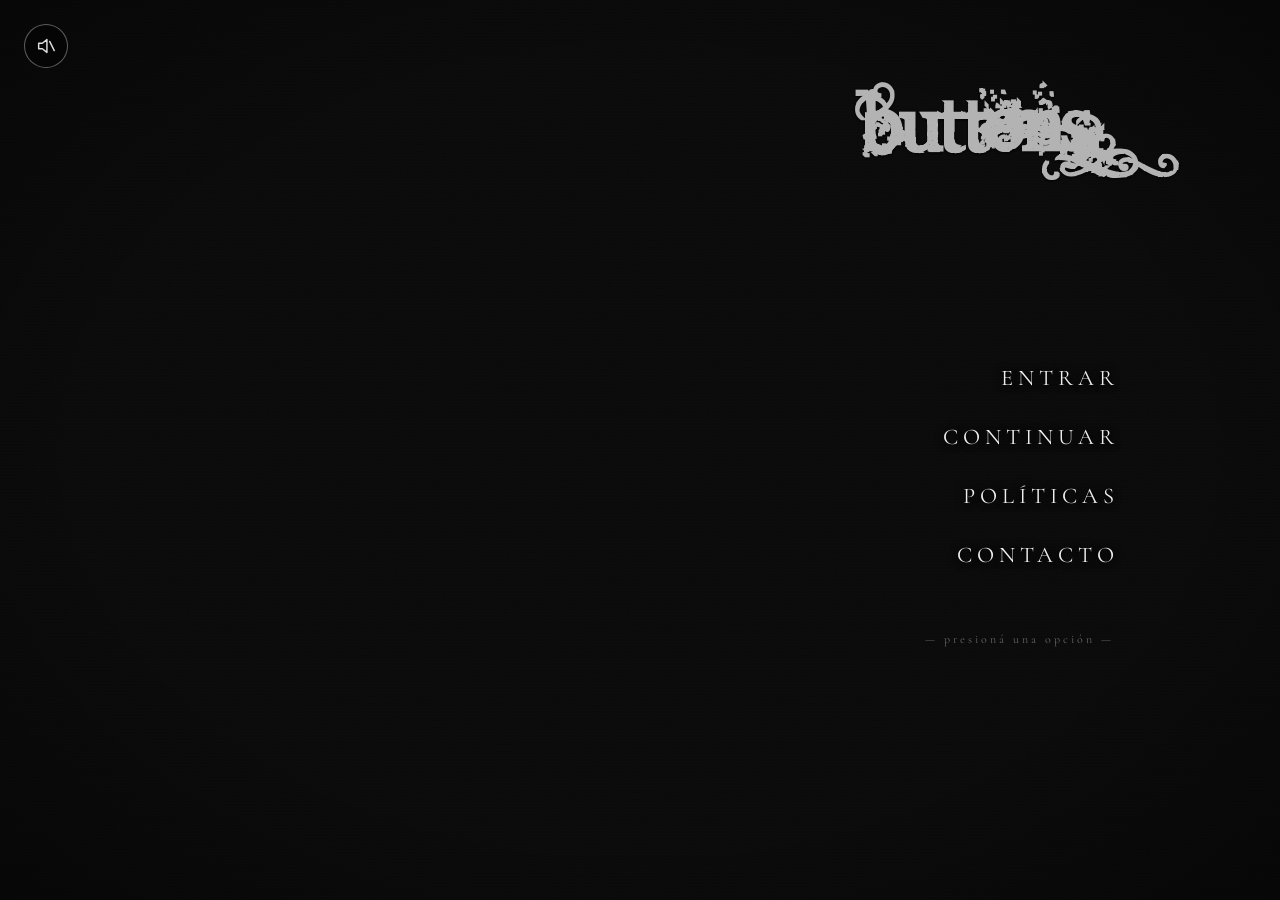
==== index.html @ fa7d5e07 "Remove decorative question-mark doodles from hero Co-Authored-By: Claude Sonnet 5 <noreply@anthropic" ====
<!DOCTYPE html>
<html lang="es">
<head>
  <meta charset="UTF-8">
  <meta name="viewport" content="width=device-width, initial-scale=1.0">
  <title>Nombre de tu proyecto</title>
  <style>html,body{background:#0a0a0a;}</style>
  <link href="https://fonts.googleapis.com/css2?family=Cormorant+Garamond:wght@300;400;500&display=swap" rel="stylesheet">
  <link rel="stylesheet" href="style.css">
</head>
<body>

<svg width="0" height="0" style="position:absolute" aria-hidden="true">
  <defs>
    <filter id="thin-logo">
      <feMorphology operator="erode" radius="0.28"></feMorphology>
    </filter>
  </defs>
</svg>

 <section class="hero">
  <div class="hero-video-frame">
    <video class="hero-char-video" autoplay muted loop playsinline>
      <source src="assets/video/hero-character.mp4" type="video/mp4">
    </video>
    <div class="vhs-overlay"></div>
    <div class="grain-overlay"></div>
  </div>

  <div class="hero-menu">
    <h1 class="hero-logo">Buttons</h1>
    <nav class="start-menu">
      <a href="tienda.html" class="menu-item">Entrar</a>
      <a href="#continuar" class="menu-item">Continuar</a>
      <a href="politicas.html" class="menu-item">Políticas</a>
      <a href="#contacto" class="menu-item">Contacto</a>
    </nav>
    <p class="hero-date">— presioná una opción —</p>
  </div>

  <audio id="bg-music" loop preload="none">
    <source src="assets/audio/bg-music.mp3" type="audio/mpeg">
  </audio>

  <button id="sound-toggle" class="sound-toggle" type="button" aria-label="Activar música" aria-pressed="false">
    <svg viewBox="0 0 24 24" width="22" height="22" fill="none" stroke="currentColor" stroke-width="1.6" stroke-linecap="round" stroke-linejoin="round">
      <path d="M4 9v6h4l5 4V5L8 9H4z"></path>
      <path class="sound-wave" d="M16.5 8.5a5 5 0 0 1 0 7"></path>
      <path class="sound-wave" d="M19 6a9 9 0 0 1 0 12"></path>
      <line class="sound-mute" x1="16" y1="7" x2="21" y2="17"></line>
    </svg>
  </button>
</section>

  <!-- Página de inicio únicamente -->

  <script>
    const music = document.getElementById('bg-music');
    const toggle = document.getElementById('sound-toggle');
    toggle.addEventListener('click', () => {
      const playing = !music.paused;
      if (playing) {
        music.pause();
      } else {
        music.play().catch(() => {});
      }
      toggle.classList.toggle('is-playing', !playing);
      toggle.setAttribute('aria-pressed', String(!playing));
      toggle.setAttribute('aria-label', playing ? 'Activar música' : 'Silenciar música');
    });
  </script>
  <script src="transitions.js"></script>

</body>
</html>
---- style.css ----
@font-face {
  font-family: 'Angelic War';
  src: url('assets/fonts/AngelicWar.ttf') format('truetype');
  font-weight: normal;
  font-style: normal;
}

* {
  margin: 0;
  padding: 0;
  box-sizing: border-box;
}

html {
  background: #0a0a0a;
}

body {
  font-family: sans-serif;
  overflow-x: hidden;
  background: #0a0a0a;
  opacity: 0;
  transition: opacity 0.4s ease;
}

body.page-loaded {
  opacity: 1;
}

body.page-leaving {
  opacity: 0;
}

.hero {
  position: relative;
  width: 100%;
  height: 100vh;
  background: #0a0a0a;
  overflow: hidden;
}

.hero-video-frame {
  position: absolute;
  inset: 0;
  width: 100%;
  height: 100%;
  overflow: hidden;
  background: #0a0a0a;
}

.hero-char-video {
  width: 100%;
  height: 100%;
  object-fit: cover;
  object-position: 30% center;
  animation: floatVideo 6s ease-in-out infinite, glitchFX 7s linear infinite;
  transform-origin: center center;
}

@keyframes floatVideo {
  0%, 100% { transform: scale(0.92) translateY(0); }
  50% { transform: scale(0.92) translateY(-14px); }
}

@keyframes glitchFX {
  0%, 96%, 100% {
    filter: contrast(1.2) brightness(0.78);
  }
  96.5% {
    filter: contrast(1.6) brightness(1.2) hue-rotate(8deg)
      drop-shadow(4px 0 rgba(255,0,60,0.6)) drop-shadow(-4px 0 rgba(0,200,255,0.6));
  }
  97% {
    filter: contrast(0.8) brightness(0.7) hue-rotate(-6deg)
      drop-shadow(-3px 0 rgba(255,0,60,0.5)) drop-shadow(3px 0 rgba(0,200,255,0.5));
  }
  97.5% {
    filter: contrast(1.4) brightness(1.1)
      drop-shadow(2px 0 rgba(255,0,60,0.5)) drop-shadow(-2px 0 rgba(0,200,255,0.5));
  }
  98% {
    filter: contrast(1.2) brightness(0.78);
  }
}

.vhs-overlay {
  position: absolute;
  inset: 0;
  background: repeating-linear-gradient(
    0deg,
    rgba(255,255,255,0.04) 0px,
    rgba(255,255,255,0.04) 1px,
    transparent 1px,
    transparent 3px
  );
  mix-blend-mode: overlay;
  pointer-events: none;
}

.grain-overlay {
  position: absolute;
  inset: -20%;
  width: 140%;
  height: 140%;
  background-image: url("data:image/svg+xml;utf8,<svg xmlns='http://www.w3.org/2000/svg'><filter id='n'><feTurbulence type='fractalNoise' baseFrequency='0.85' numOctaves='2' stitchTiles='stitch'/></filter><rect width='100%25' height='100%25' filter='url(%23n)'/></svg>");
  background-size: 220px 220px;
  opacity: 0.35;
  mix-blend-mode: overlay;
  pointer-events: none;
  animation: grainShift 0.5s steps(4) infinite;
}

@keyframes grainShift {
  0%   { transform: translate(0, 0); }
  25%  { transform: translate(-3%, 2%); }
  50%  { transform: translate(2%, -3%); }
  75%  { transform: translate(-2%, -2%); }
  100% { transform: translate(0, 0); }
}

.hero-video-frame::after {
  content: "";
  position: absolute;
  inset: 0;
  background: radial-gradient(ellipse at center, transparent 60%, rgba(0,0,0,0.4) 100%);
  pointer-events: none;
}

.hero-menu {
  position: absolute;
  top: 8%;
  right: 13%;
  z-index: 5;
  display: flex;
  flex-direction: column;
  align-items: flex-end;
  text-align: right;
}

.hero-logo {
  font-family: 'Angelic War', 'Cormorant Garamond', serif;
  font-size: 3.5rem;
  letter-spacing: normal;
  color: #b3b3b3;
  text-transform: none;
  margin-bottom: 190px;
  text-shadow: 0 1px 3px rgba(0,0,0,0.9);
  filter: url(#thin-logo);
  animation: logoFloat 4s ease-in-out infinite;
  position: relative;
  left: -25px;
}

@keyframes logoFloat {
  0%, 100% { transform: translateY(0); }
  50% { transform: translateY(-8px); }
}

.start-menu {
  display: flex;
  flex-direction: column;
  gap: 22px;
  align-items: flex-end;
}

.menu-item {
  font-family: 'Cormorant Garamond', serif;
  font-size: 1.2rem;
  letter-spacing: 4px;
  margin-right: -4px;
  text-transform: uppercase;
  color: #eee;
  text-decoration: none;
  position: relative;
  padding-bottom: 4px;
  text-shadow: 0 0 8px rgba(0,0,0,0.9), 0 2px 5px rgba(0,0,0,0.85);
  transition: color 0.3s ease, letter-spacing 0.3s ease;
}

@media (min-width: 700px) {
  .hero-logo { font-size: 5.5rem; }
  .menu-item { font-size: 1.4rem; letter-spacing: 5px; margin-right: -5px; }
  .start-menu { gap: 28px; }
}

@media (max-width: 699px) {
  .hero-logo { font-size: 3.5rem; }
}

.menu-item::after {
  content: "";
  position: absolute;
  bottom: 0;
  left: 50%;
  width: 0;
  height: 1px;
  background: #f2f2f2;
  transition: all 0.35s ease;
  transform: translateX(-50%);
}

.menu-item:hover {
  color: #fff;
  letter-spacing: 6px;
}
.menu-item:hover::after { width: 100%; }

.hero-date {
  margin-top: 60px;
  font-family: 'Cormorant Garamond', serif;
  font-size: 0.75rem;
  letter-spacing: 3px;
  color: #666;
  animation: flicker 2.5s infinite;
}

@keyframes flicker {
  0%, 100% { opacity: 1; }
  45% { opacity: 1; }
  46% { opacity: 0.3; }
  47% { opacity: 1; }
  92% { opacity: 1; }
  93% { opacity: 0.2; }
  94% { opacity: 1; }
}

.sound-toggle {
  position: absolute;
  left: 24px;
  top: 24px;
  z-index: 6;
  width: 44px;
  height: 44px;
  border-radius: 50%;
  border: 1px solid rgba(255,255,255,0.35);
  background: rgba(0,0,0,0.35);
  color: #ddd;
  display: flex;
  align-items: center;
  justify-content: center;
  cursor: pointer;
  transition: background 0.25s ease, border-color 0.25s ease, color 0.25s ease;
}

.sound-toggle:hover {
  background: rgba(0,0,0,0.55);
  border-color: rgba(255,255,255,0.6);
  color: #fff;
}

.sound-toggle .sound-wave {
  opacity: 0;
  transition: opacity 0.2s ease;
}

.sound-toggle .sound-mute {
  opacity: 1;
  transition: opacity 0.2s ease;
}

.sound-toggle.is-playing .sound-wave {
  opacity: 1;
}

.sound-toggle.is-playing .sound-mute {
  opacity: 0;
}
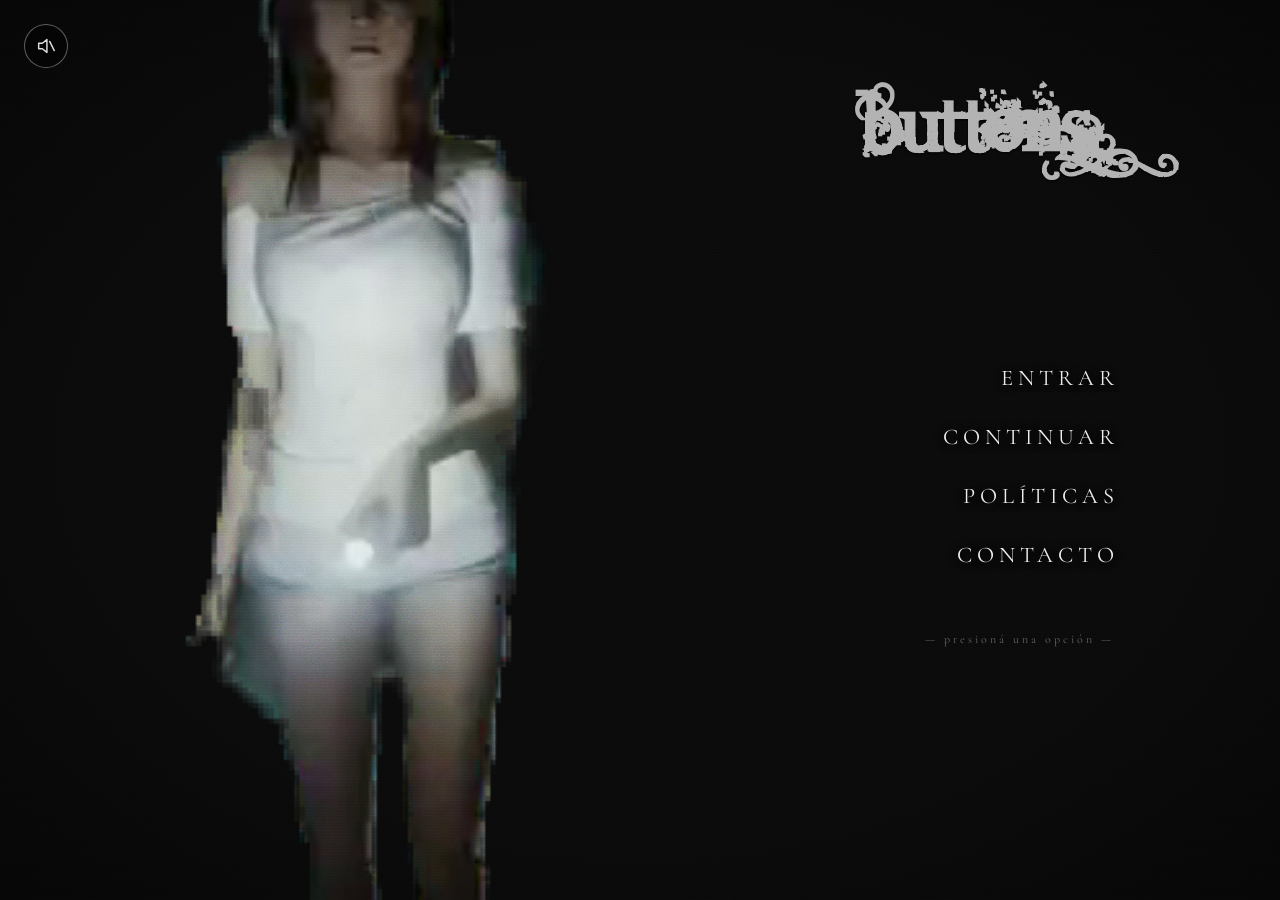
==== commit cb824285: "Replace hero video with green-screen webm + canvas chroma-key removal Standard <video> elements can'" ====
--- a/index.html
+++ b/index.html
@@ -20,9 +20,10 @@
 
  <section class="hero">
   <div class="hero-video-frame">
-    <video class="hero-char-video" autoplay muted loop playsinline>
-      <source src="assets/video/hero-character.mp4" type="video/mp4">
+    <video id="hero-video-source" autoplay muted loop playsinline style="display:none">
+      <source src="assets/video/hero-character.webm" type="video/webm">
     </video>
+    <canvas class="hero-char-video" id="hero-canvas"></canvas>
     <div class="vhs-overlay"></div>
     <div class="grain-overlay"></div>
   </div>
@@ -69,6 +70,7 @@
       toggle.setAttribute('aria-label', playing ? 'Activar música' : 'Silenciar música');
     });
   </script>
+  <script src="chromakey.js"></script>
   <script src="transitions.js"></script>
 
 </body>
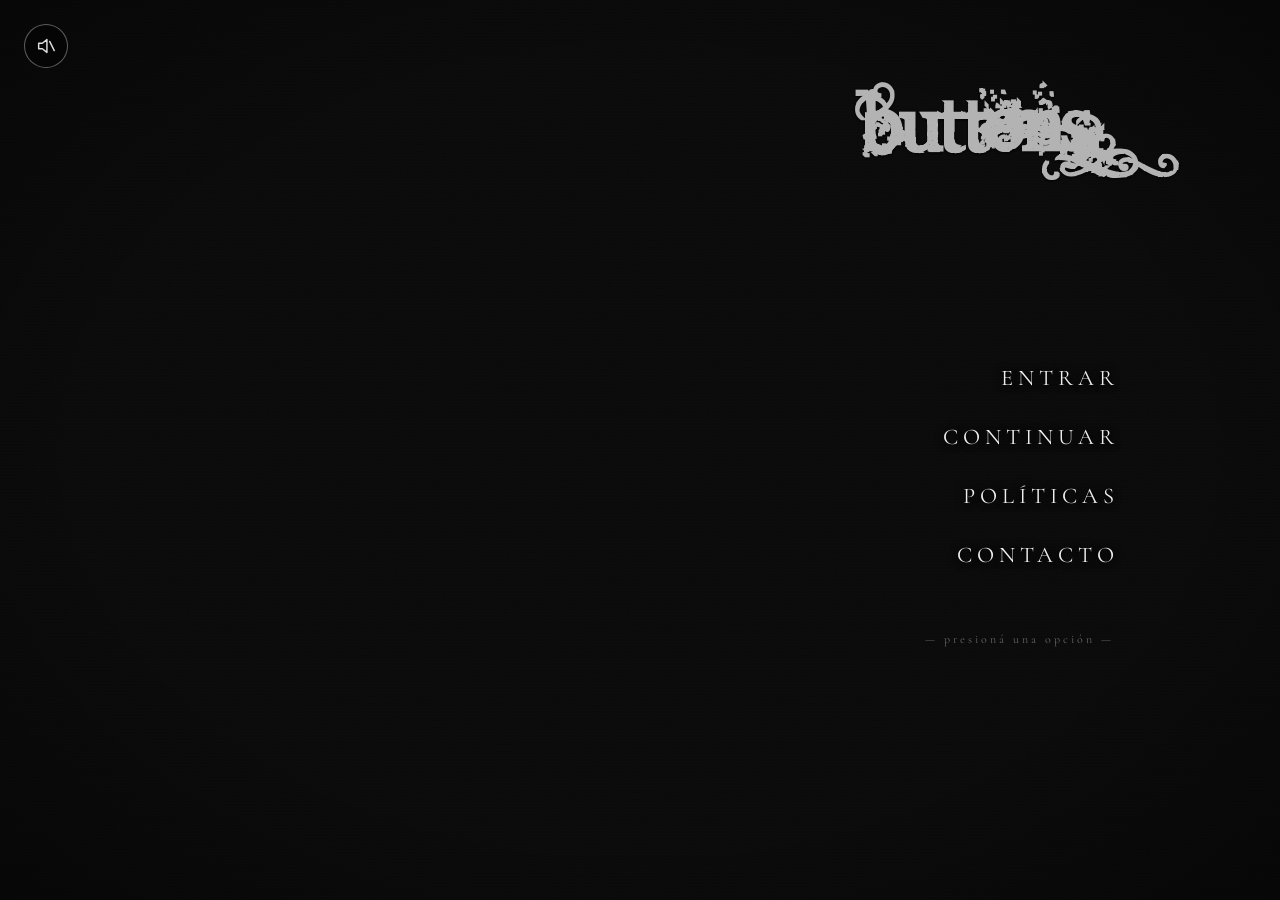
==== commit 5eceb7c9: "Revert hero back to plain cropped mp4 video, chroma-key looked worse in practice Co-Authored-By: Cla" ====
--- a/index.html
+++ b/index.html
@@ -20,10 +20,9 @@
 
  <section class="hero">
   <div class="hero-video-frame">
-    <video id="hero-video-source" autoplay muted loop playsinline style="display:none">
-      <source src="assets/video/hero-character.webm" type="video/webm">
+    <video class="hero-char-video" autoplay muted loop playsinline>
+      <source src="assets/video/hero-character.mp4" type="video/mp4">
     </video>
-    <canvas class="hero-char-video" id="hero-canvas"></canvas>
     <div class="vhs-overlay"></div>
     <div class="grain-overlay"></div>
   </div>
@@ -70,7 +69,6 @@
       toggle.setAttribute('aria-label', playing ? 'Activar música' : 'Silenciar música');
     });
   </script>
-  <script src="chromakey.js"></script>
   <script src="transitions.js"></script>
 
 </body>
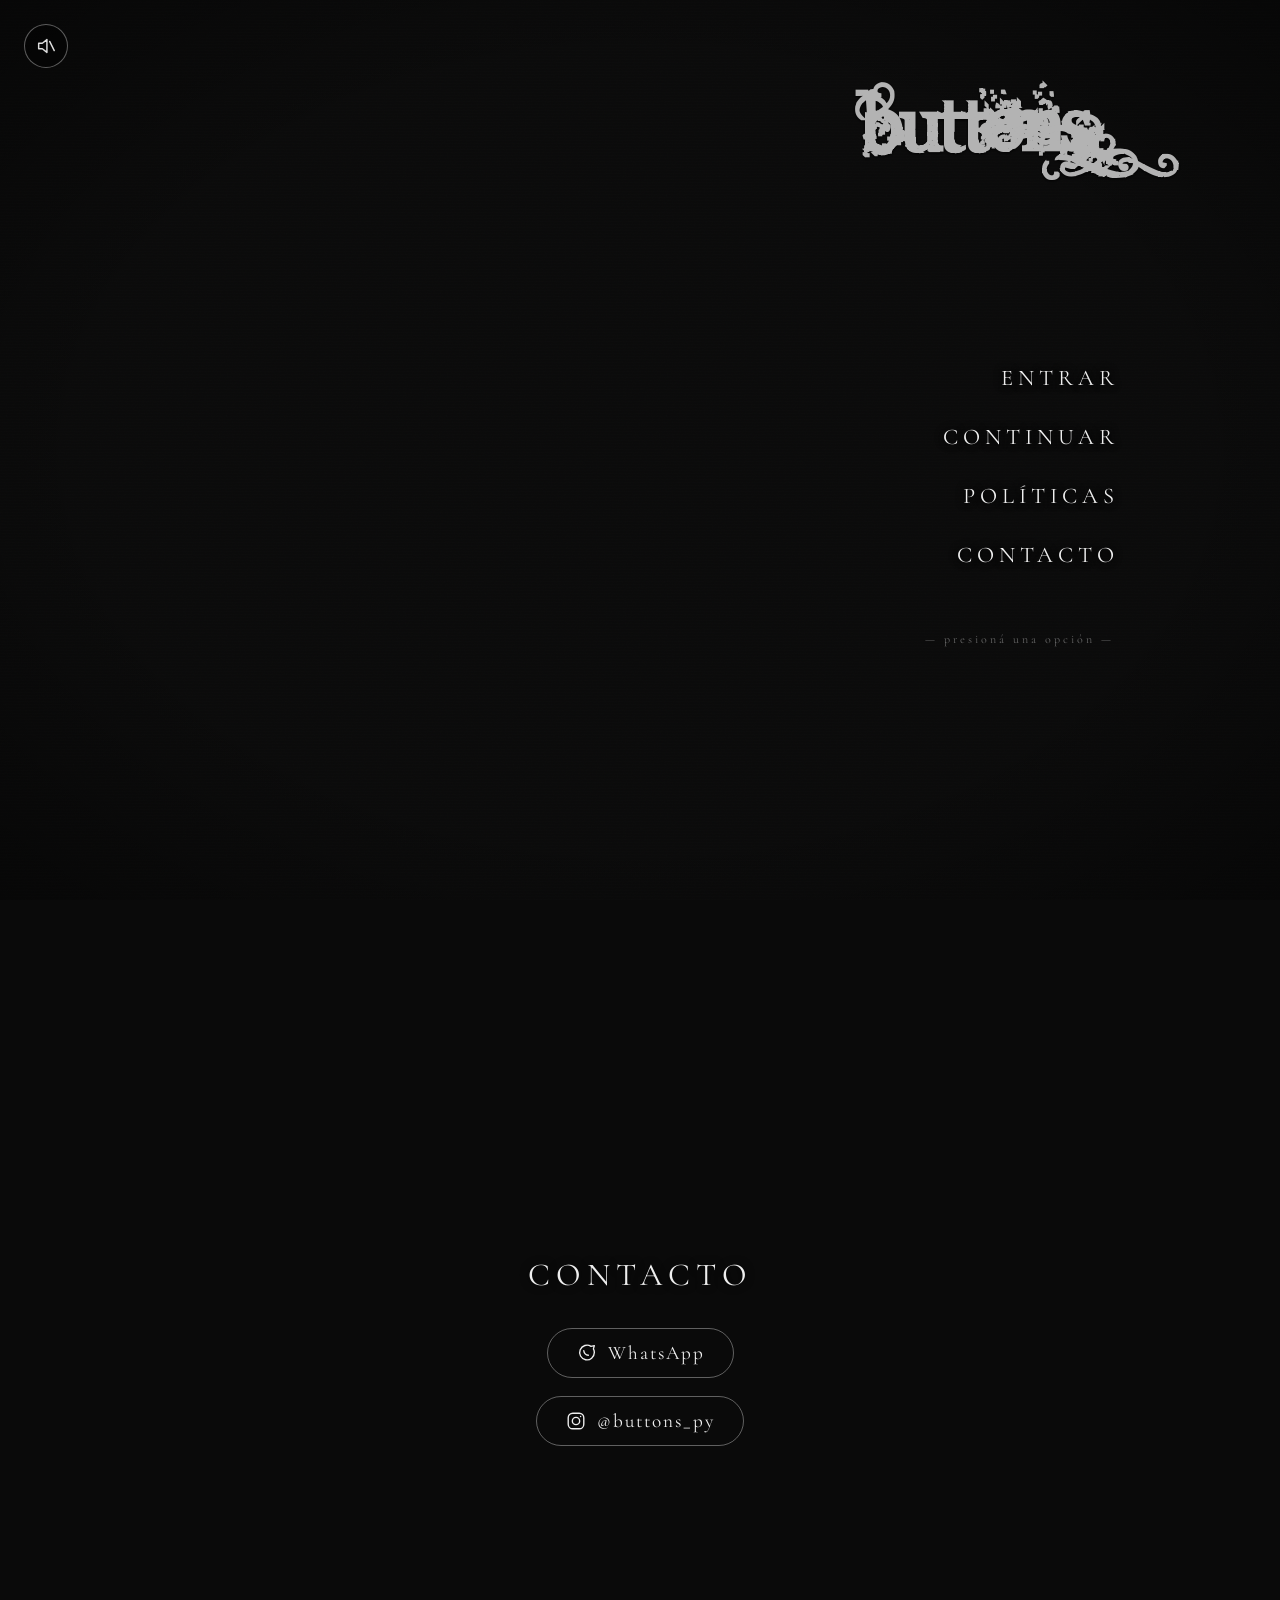
==== commit f94fbb34: "Fix non-functional Continuar and Contacto buttons on home page - Continuar now links to tienda.html?" ====
--- a/index.html
+++ b/index.html
@@ -4,7 +4,7 @@
   <meta charset="UTF-8">
   <meta name="viewport" content="width=device-width, initial-scale=1.0">
   <title>Nombre de tu proyecto</title>
-  <style>html,body{background:#0a0a0a;}</style>
+  <style>:root{--page-bg:#0a0a0a;}</style>
   <link href="https://fonts.googleapis.com/css2?family=Cormorant+Garamond:wght@300;400;500&display=swap" rel="stylesheet">
   <link rel="stylesheet" href="style.css">
 </head>
@@ -31,7 +31,7 @@
     <h1 class="hero-logo">Buttons</h1>
     <nav class="start-menu">
       <a href="tienda.html" class="menu-item">Entrar</a>
-      <a href="#continuar" class="menu-item">Continuar</a>
+      <a href="tienda.html?carrito=1" class="menu-item">Continuar</a>
       <a href="politicas.html" class="menu-item">Políticas</a>
       <a href="#contacto" class="menu-item">Contacto</a>
     </nav>
@@ -52,6 +52,27 @@
   </button>
 </section>
 
+<section id="contacto" class="contacto-section">
+  <h2 class="contacto-titulo">Contacto</h2>
+  <div class="contacto-links">
+    <a href="https://wa.me/595981751066" class="contacto-link" target="_blank" rel="noopener">
+      <svg viewBox="0 0 24 24" width="22" height="22" fill="none" stroke="currentColor" stroke-width="1.5" stroke-linecap="round" stroke-linejoin="round">
+        <path d="M20 11.5a8 8 0 1 1-3.6-6.7L20 4l-1 3.5a8 8 0 0 1 1 4z"></path>
+        <path d="M8.5 9.5c.3 2.5 2.5 4.7 5 5"></path>
+      </svg>
+      <span>WhatsApp</span>
+    </a>
+    <a href="https://instagram.com/buttons_py" class="contacto-link" target="_blank" rel="noopener">
+      <svg viewBox="0 0 24 24" width="22" height="22" fill="none" stroke="currentColor" stroke-width="1.5" stroke-linecap="round" stroke-linejoin="round">
+        <rect x="3.5" y="3.5" width="17" height="17" rx="5"></rect>
+        <circle cx="12" cy="12" r="4"></circle>
+        <circle cx="17" cy="7" r="0.8" fill="currentColor" stroke="none"></circle>
+      </svg>
+      <span>@buttons_py</span>
+    </a>
+  </div>
+</section>
+
   <!-- Página de inicio únicamente -->
 
   <script>
@@ -68,6 +89,12 @@
       toggle.setAttribute('aria-pressed', String(!playing));
       toggle.setAttribute('aria-label', playing ? 'Activar música' : 'Silenciar música');
     });
+
+    // Detener la música siempre al salir de esta página (navegación o bfcache)
+    window.addEventListener('pagehide', () => {
+      music.pause();
+      music.currentTime = 0;
+    });
   </script>
   <script src="transitions.js"></script>
 
--- a/style.css
+++ b/style.css
@@ -12,13 +12,14 @@
 }
 
 html {
-  background: #0a0a0a;
+  background: var(--page-bg, #0a0a0a);
+  scroll-behavior: smooth;
 }
 
 body {
   font-family: sans-serif;
   overflow-x: hidden;
-  background: #0a0a0a;
+  background: var(--page-bg, #0a0a0a);
   opacity: 0;
   transition: opacity 0.4s ease;
 }
@@ -266,3 +267,52 @@
   opacity: 0;
 }
 
+.contacto-section {
+  min-height: 100vh;
+  background: #0a0a0a;
+  display: flex;
+  flex-direction: column;
+  align-items: center;
+  justify-content: center;
+  gap: 34px;
+  padding: 40px 20px;
+}
+
+.contacto-titulo {
+  font-family: 'Cormorant Garamond', serif;
+  font-weight: 400;
+  font-size: 2rem;
+  letter-spacing: 6px;
+  text-transform: uppercase;
+  color: #eee;
+  text-shadow: 0 0 8px rgba(0,0,0,0.9);
+}
+
+.contacto-links {
+  display: flex;
+  flex-direction: column;
+  gap: 18px;
+  align-items: center;
+}
+
+.contacto-link {
+  display: flex;
+  align-items: center;
+  gap: 10px;
+  font-family: 'Cormorant Garamond', serif;
+  font-size: 1.2rem;
+  letter-spacing: 2px;
+  color: #eee;
+  text-decoration: none;
+  border: 1px solid rgba(255,255,255,0.35);
+  border-radius: 30px;
+  padding: 12px 28px;
+  transition: all 0.25s ease;
+}
+
+.contacto-link:hover {
+  background: rgba(255,255,255,0.08);
+  border-color: rgba(255,255,255,0.6);
+  color: #fff;
+}
+
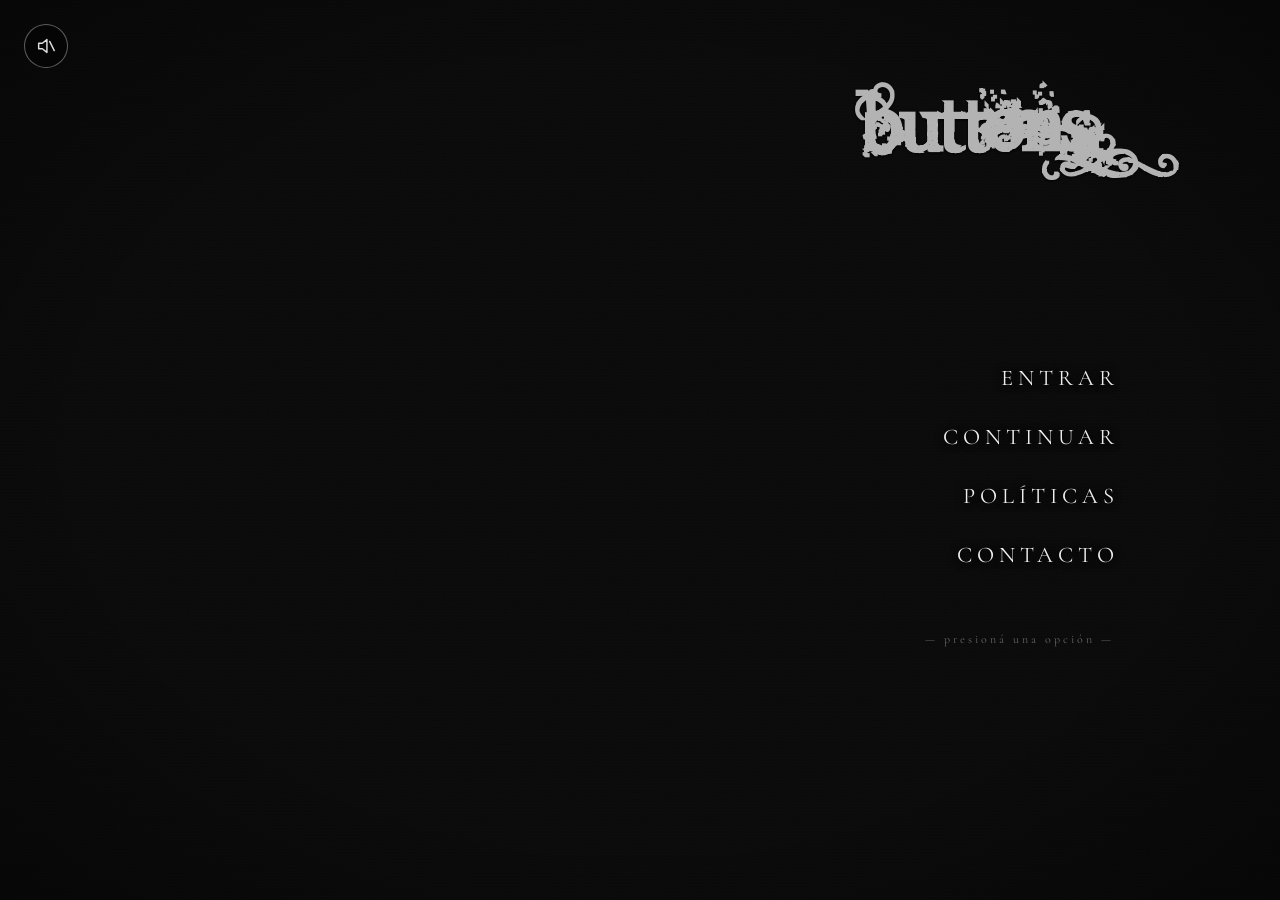
==== commit 87494349: "Link Contacto directly to WhatsApp, make destacados image bg transparent - Contacto button on the ho" ====
--- a/index.html
+++ b/index.html
@@ -33,7 +33,7 @@
       <a href="tienda.html" class="menu-item">Entrar</a>
       <a href="tienda.html?carrito=1" class="menu-item">Continuar</a>
       <a href="politicas.html" class="menu-item">Políticas</a>
-      <a href="#contacto" class="menu-item">Contacto</a>
+      <a href="https://wa.me/595981751066" class="menu-item" target="_blank" rel="noopener">Contacto</a>
     </nav>
     <p class="hero-date">— presioná una opción —</p>
   </div>
@@ -50,27 +50,6 @@
       <line class="sound-mute" x1="16" y1="7" x2="21" y2="17"></line>
     </svg>
   </button>
-</section>
-
-<section id="contacto" class="contacto-section">
-  <h2 class="contacto-titulo">Contacto</h2>
-  <div class="contacto-links">
-    <a href="https://wa.me/595981751066" class="contacto-link" target="_blank" rel="noopener">
-      <svg viewBox="0 0 24 24" width="22" height="22" fill="none" stroke="currentColor" stroke-width="1.5" stroke-linecap="round" stroke-linejoin="round">
-        <path d="M20 11.5a8 8 0 1 1-3.6-6.7L20 4l-1 3.5a8 8 0 0 1 1 4z"></path>
-        <path d="M8.5 9.5c.3 2.5 2.5 4.7 5 5"></path>
-      </svg>
-      <span>WhatsApp</span>
-    </a>
-    <a href="https://instagram.com/buttons_py" class="contacto-link" target="_blank" rel="noopener">
-      <svg viewBox="0 0 24 24" width="22" height="22" fill="none" stroke="currentColor" stroke-width="1.5" stroke-linecap="round" stroke-linejoin="round">
-        <rect x="3.5" y="3.5" width="17" height="17" rx="5"></rect>
-        <circle cx="12" cy="12" r="4"></circle>
-        <circle cx="17" cy="7" r="0.8" fill="currentColor" stroke="none"></circle>
-      </svg>
-      <span>@buttons_py</span>
-    </a>
-  </div>
 </section>
 
   <!-- Página de inicio únicamente -->
--- a/style.css
+++ b/style.css
@@ -13,7 +13,6 @@
 
 html {
   background: var(--page-bg, #0a0a0a);
-  scroll-behavior: smooth;
 }
 
 body {
@@ -267,52 +266,3 @@
   opacity: 0;
 }
 
-.contacto-section {
-  min-height: 100vh;
-  background: #0a0a0a;
-  display: flex;
-  flex-direction: column;
-  align-items: center;
-  justify-content: center;
-  gap: 34px;
-  padding: 40px 20px;
-}
-
-.contacto-titulo {
-  font-family: 'Cormorant Garamond', serif;
-  font-weight: 400;
-  font-size: 2rem;
-  letter-spacing: 6px;
-  text-transform: uppercase;
-  color: #eee;
-  text-shadow: 0 0 8px rgba(0,0,0,0.9);
-}
-
-.contacto-links {
-  display: flex;
-  flex-direction: column;
-  gap: 18px;
-  align-items: center;
-}
-
-.contacto-link {
-  display: flex;
-  align-items: center;
-  gap: 10px;
-  font-family: 'Cormorant Garamond', serif;
-  font-size: 1.2rem;
-  letter-spacing: 2px;
-  color: #eee;
-  text-decoration: none;
-  border: 1px solid rgba(255,255,255,0.35);
-  border-radius: 30px;
-  padding: 12px 28px;
-  transition: all 0.25s ease;
-}
-
-.contacto-link:hover {
-  background: rgba(255,255,255,0.08);
-  border-color: rgba(255,255,255,0.6);
-  color: #fff;
-}
-
